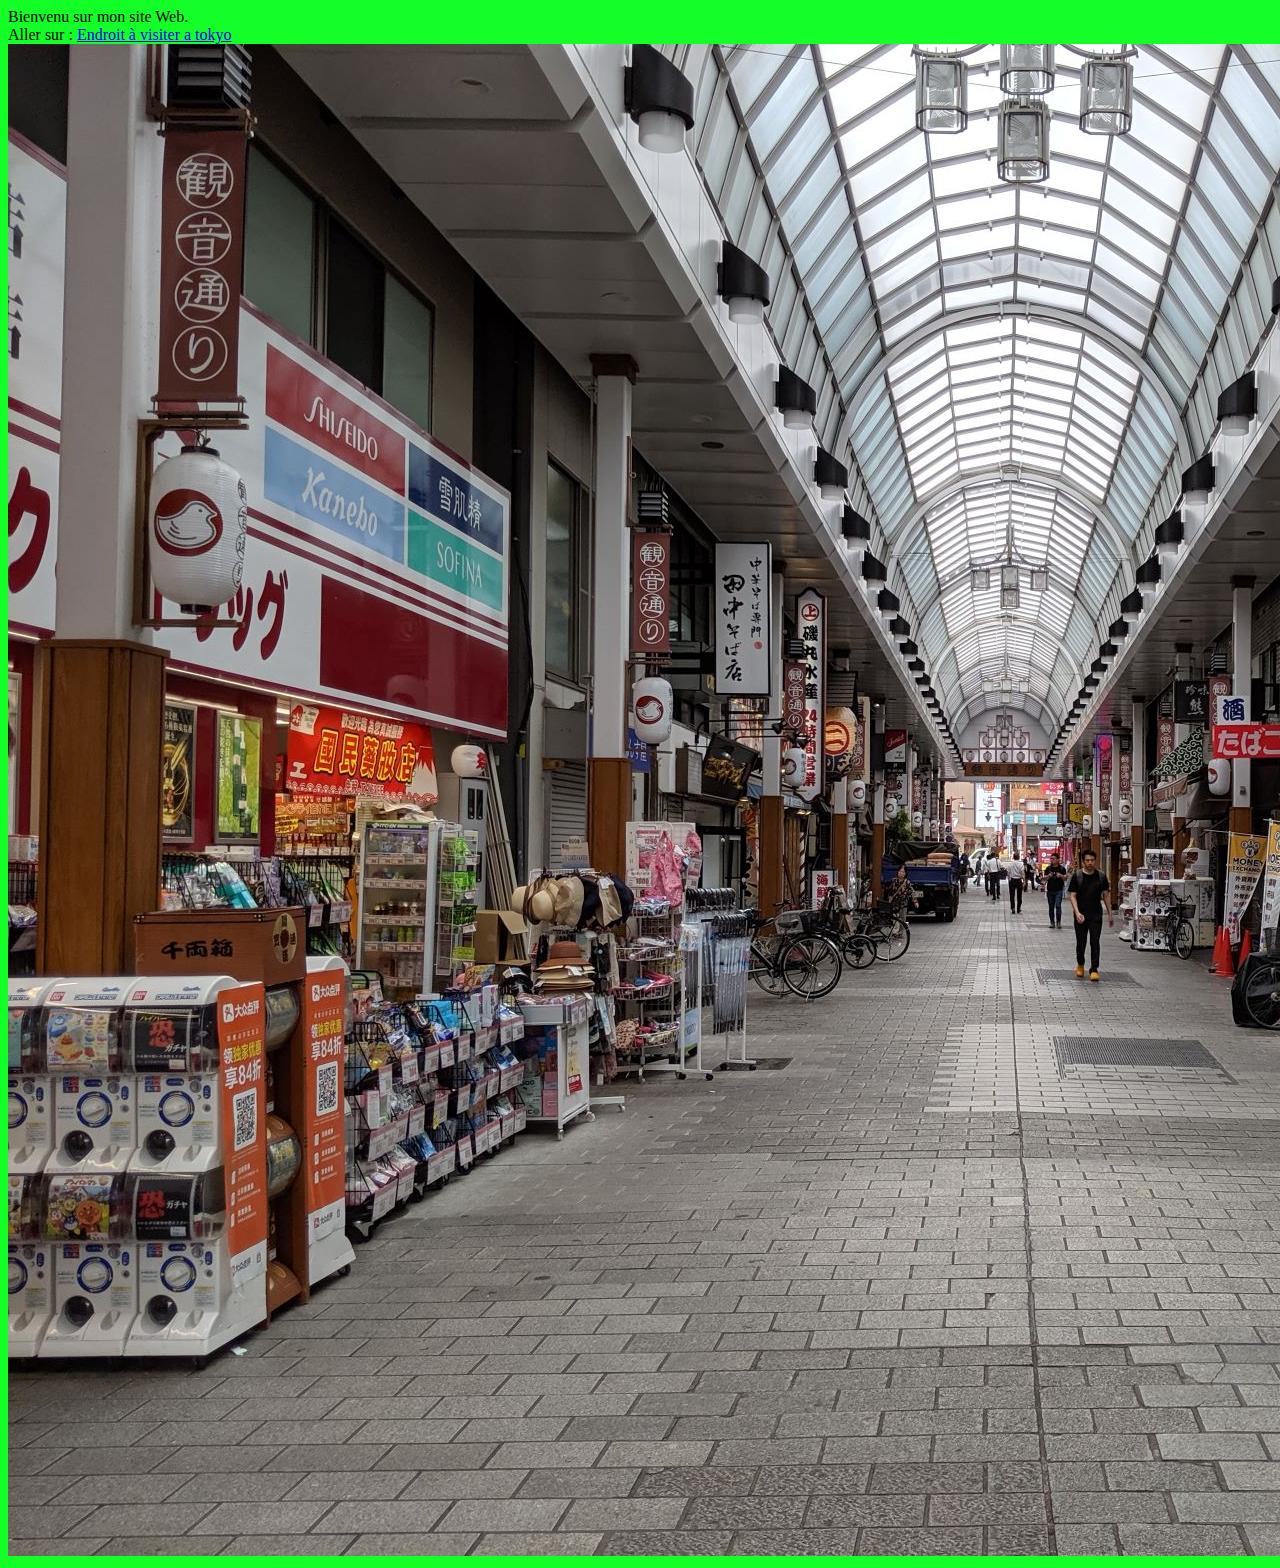
==== index.html @ a94a5ea1 "t" ====
<!DOCTYPE html>
<html lang="fr">


<head>
    <meta charset="UTF-8">
    <title>laboratoire2</title>
    <link rel="stylesheet" href="css/css/style.css">
</head>
<body>
    Bienvenu sur mon site Web.<br>
    Aller sur : <a href="tokyo.html" target="_blank">Endroit à visiter a tokyo</a>          
    <img src="images/banniere.jpg" alt="banniere">

</body>    
</html>
---- css/css/style.css ----
body {

    background-color: rgb(20, 255, 39);
}
h4 {
   color: red;
   padding-left: 32px;   
}
h5{
  color: dimgray;                         
}
h1 {

    background-image:url(images/banniere.jpg ) 
    background-size cover
    text-shadow 1px 1px 2px black, 0 0 1em red, 0 0 0.2em red; 
    text-align: center; filter: grayscale(0.5);
     padding: 32px;
   

}
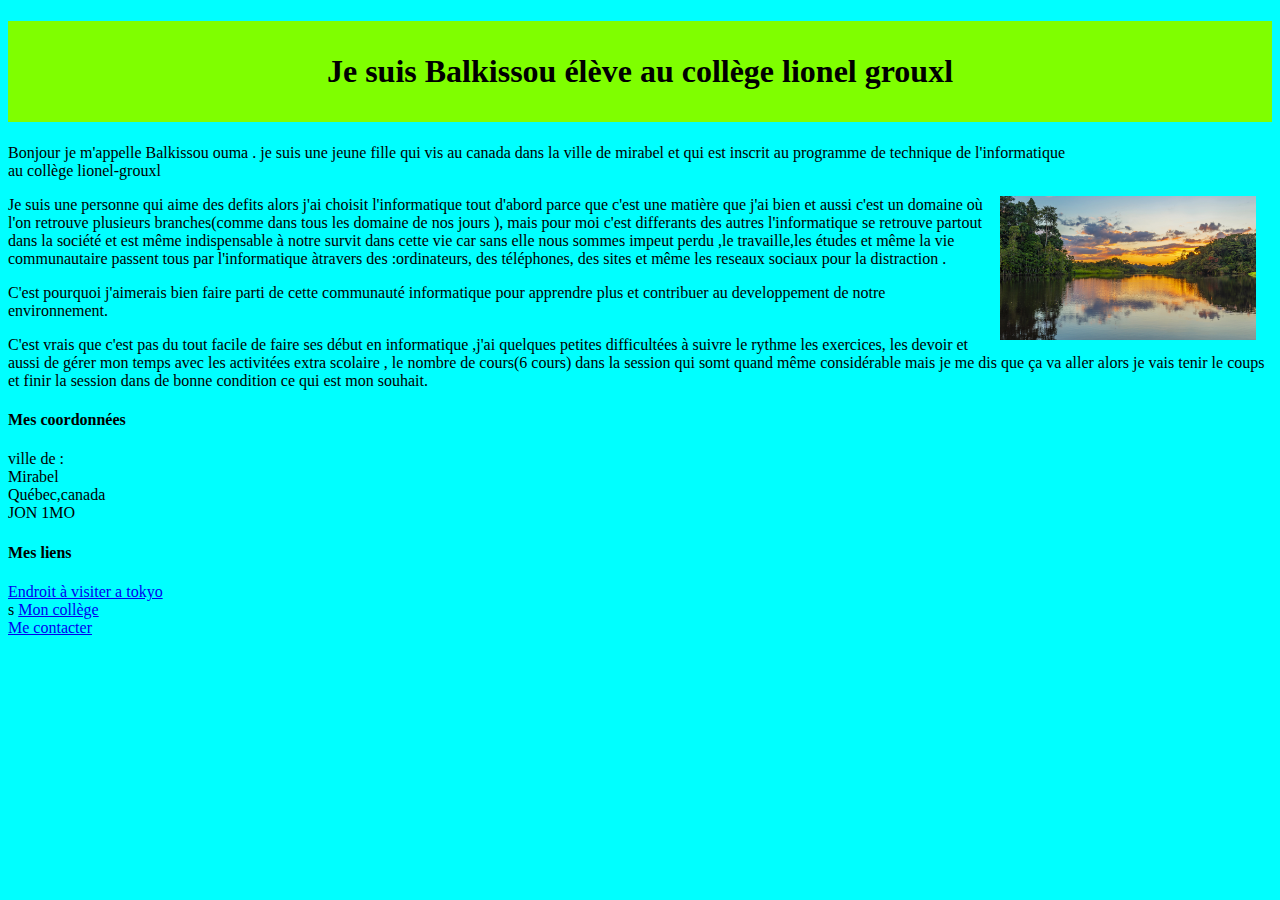
==== commit 38d3f7d8: "l" ====
--- a/index.html
+++ b/index.html
@@ -5,12 +5,39 @@
 <head>
     <meta charset="UTF-8">
     <title>laboratoire2</title>
-    <link rel="stylesheet" href="css/css/style.css">
+    <style>                        
+
+          body{
+            background-color: aqua;
+           
+          }
+
+    </style>            
 </head>
 <body>
-    Bienvenu sur mon site Web.<br>
-    Aller sur : <a href="tokyo.html" target="_blank">Endroit à visiter a tokyo</a>          
-    <img src="images/banniere.jpg" alt="banniere">
+     <h1 style="background-color: chartreuse;background-size: cover; text-align: center; padding:32px ;">Je suis Balkissou élève au collège lionel grouxl</h1>
+     <p>Bonjour je m'appelle Balkissou ouma . je suis une jeune fille qui vis au canada dans la ville de mirabel et qui est inscrit au programme de technique de l'informatique<br>
+        au collège lionel-grouxl </p>
+
+    <p><img src="images/133557176725321914.jpg" alt="" style="max-height: 256px; max-width: 256px; padding-right: 16px; padding-left: 16px; float: right;">Je suis une personne qui aime des defits alors j'ai choisit l'informatique tout d'abord parce que c'est une matière que j'ai bien et aussi c'est un domaine où l'on retrouve plusieurs branches(comme dans tous les domaine de nos jours ), mais pour moi c'est differants des autres l'informatique se retrouve partout dans la société
+         et est même indispensable à notre survit dans cette vie car sans elle nous sommes impeut perdu ,le travaille,les études et même la vie communautaire passent tous par l'informatique àtravers des :ordinateurs, des téléphones, des sites et même les reseaux sociaux pour la distraction .</p>
+
+
+    <p> C'est pourquoi j'aimerais bien faire parti de cette communauté informatique pour apprendre plus et contribuer au developpement de notre environnement.</p>
+        
+    <p>C'est vrais que c'est pas du tout facile de faire ses début en informatique ,j'ai quelques petites difficultées à suivre le rythme les exercices, les devoir et aussi de gérer mon temps avec les activitées extra scolaire , le nombre de cours(6 cours) dans la session qui somt quand même considérable mais je me dis que ça va aller alors je vais tenir le coups et finir la session dans de bonne condition ce qui est mon souhait.  </p>
+
+
+    <h4>Mes coordonnées</h4>
+    <p>ville de :<br>
+    Mirabel<br>                                    
+    Québec,canada<br>
+    JON 1MO </p>
+
+    <h4>Mes liens</h4>
+    <a href="tokyo.html" target="_blank">Endroit à visiter a tokyo</a><br>s
+    <a href="https://clg.qc.ca/" target="_blank">Mon collège</a><br>
+    <a href="mailto:202431355@edu.clg.qc.ca">Me contacter</a>
 
 </body>    
 </html>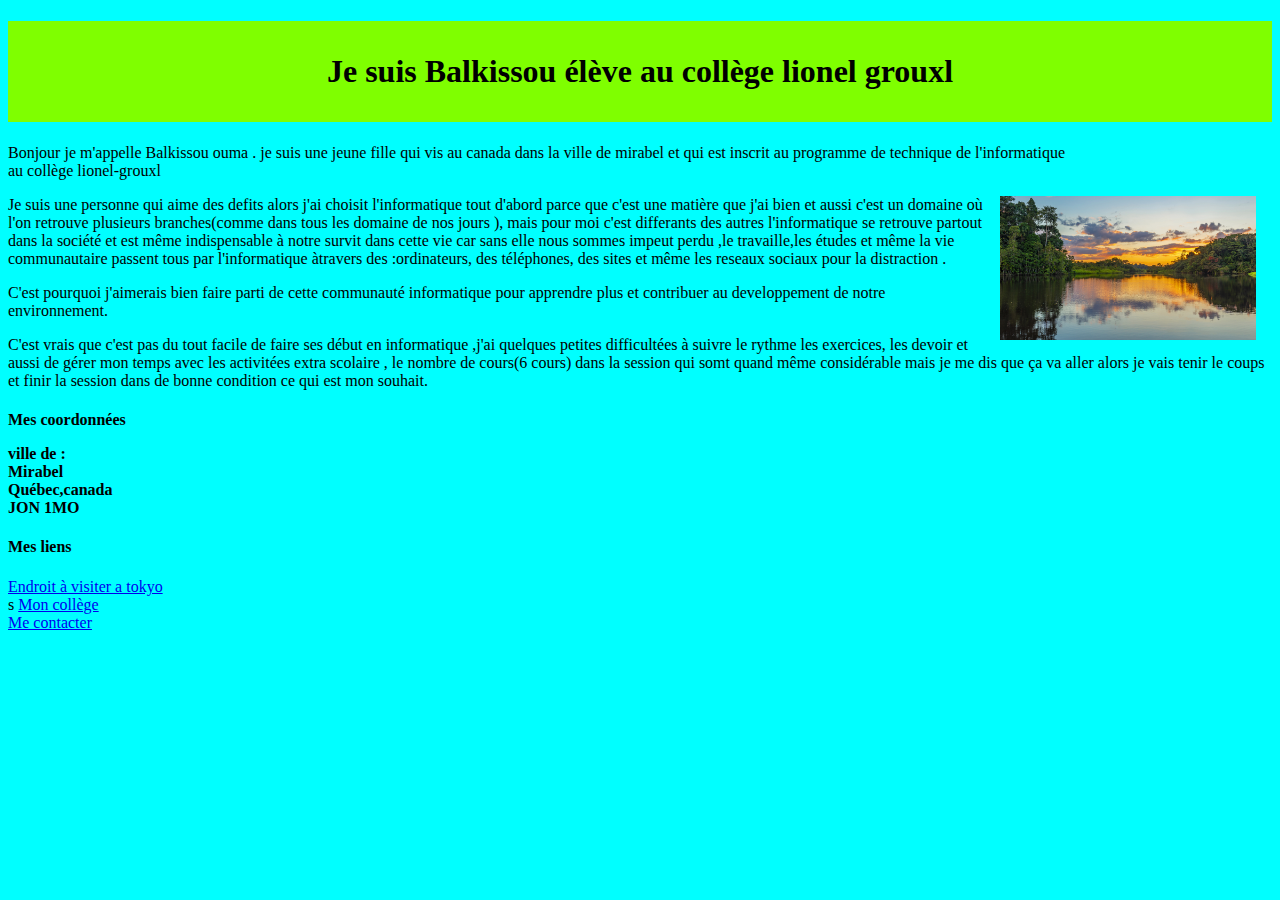
==== commit 1beebdeb: "h" ====
--- a/index.html
+++ b/index.html
@@ -28,7 +28,7 @@
     <p>C'est vrais que c'est pas du tout facile de faire ses début en informatique ,j'ai quelques petites difficultées à suivre le rythme les exercices, les devoir et aussi de gérer mon temps avec les activitées extra scolaire , le nombre de cours(6 cours) dans la session qui somt quand même considérable mais je me dis que ça va aller alors je vais tenir le coups et finir la session dans de bonne condition ce qui est mon souhait.  </p>
 
 
-    <h4>Mes coordonnées</h4>
+    <h4>Mes coordonnées
     <p>ville de :<br>
     Mirabel<br>                                    
     Québec,canada<br>
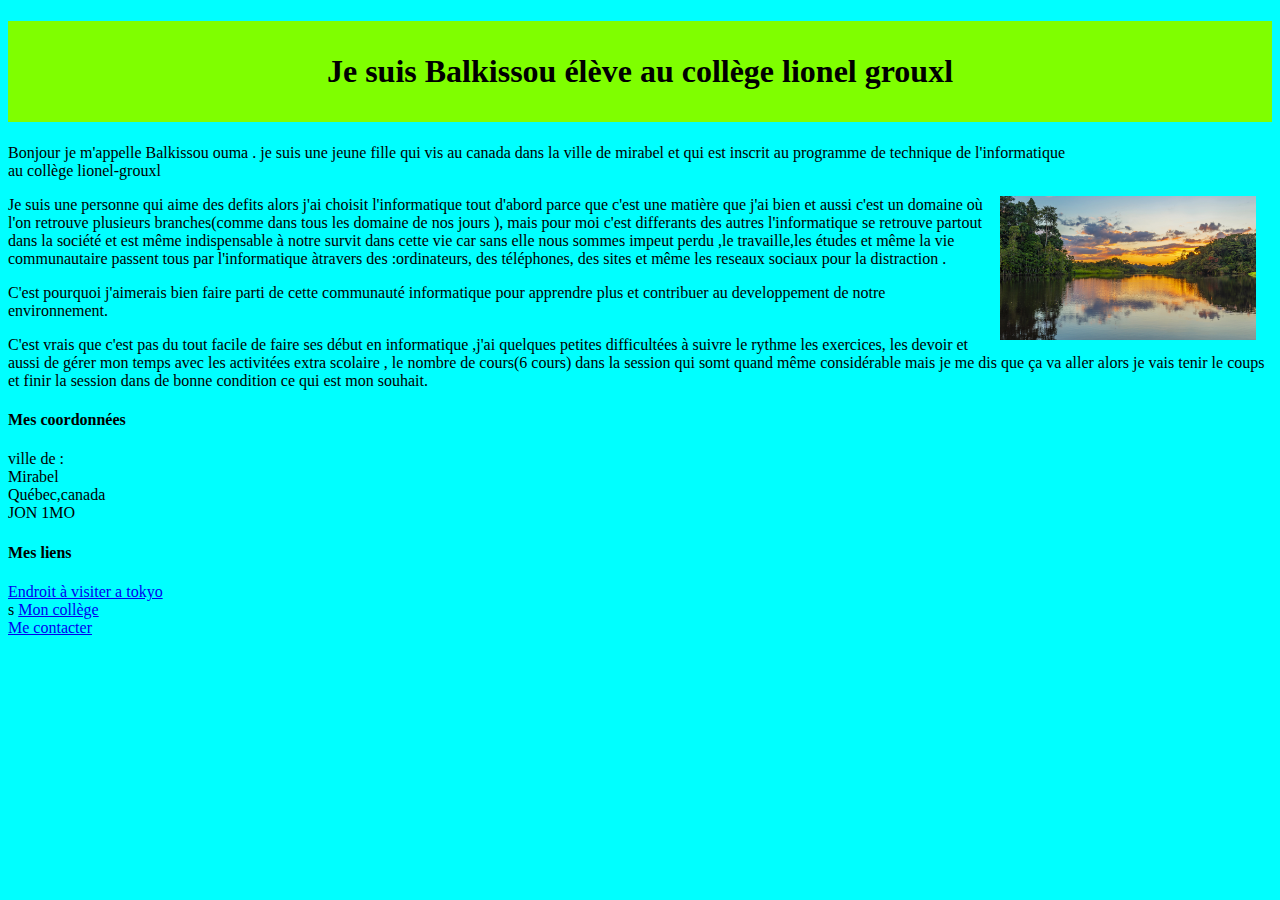
==== commit 6f7dfd95: "l" ====
--- a/index.html
+++ b/index.html
@@ -28,7 +28,7 @@
     <p>C'est vrais que c'est pas du tout facile de faire ses début en informatique ,j'ai quelques petites difficultées à suivre le rythme les exercices, les devoir et aussi de gérer mon temps avec les activitées extra scolaire , le nombre de cours(6 cours) dans la session qui somt quand même considérable mais je me dis que ça va aller alors je vais tenir le coups et finir la session dans de bonne condition ce qui est mon souhait.  </p>
 
 
-    <h4>Mes coordonnées
+    <h4>Mes coordonnées</h4>
     <p>ville de :<br>
     Mirabel<br>                                    
     Québec,canada<br>
